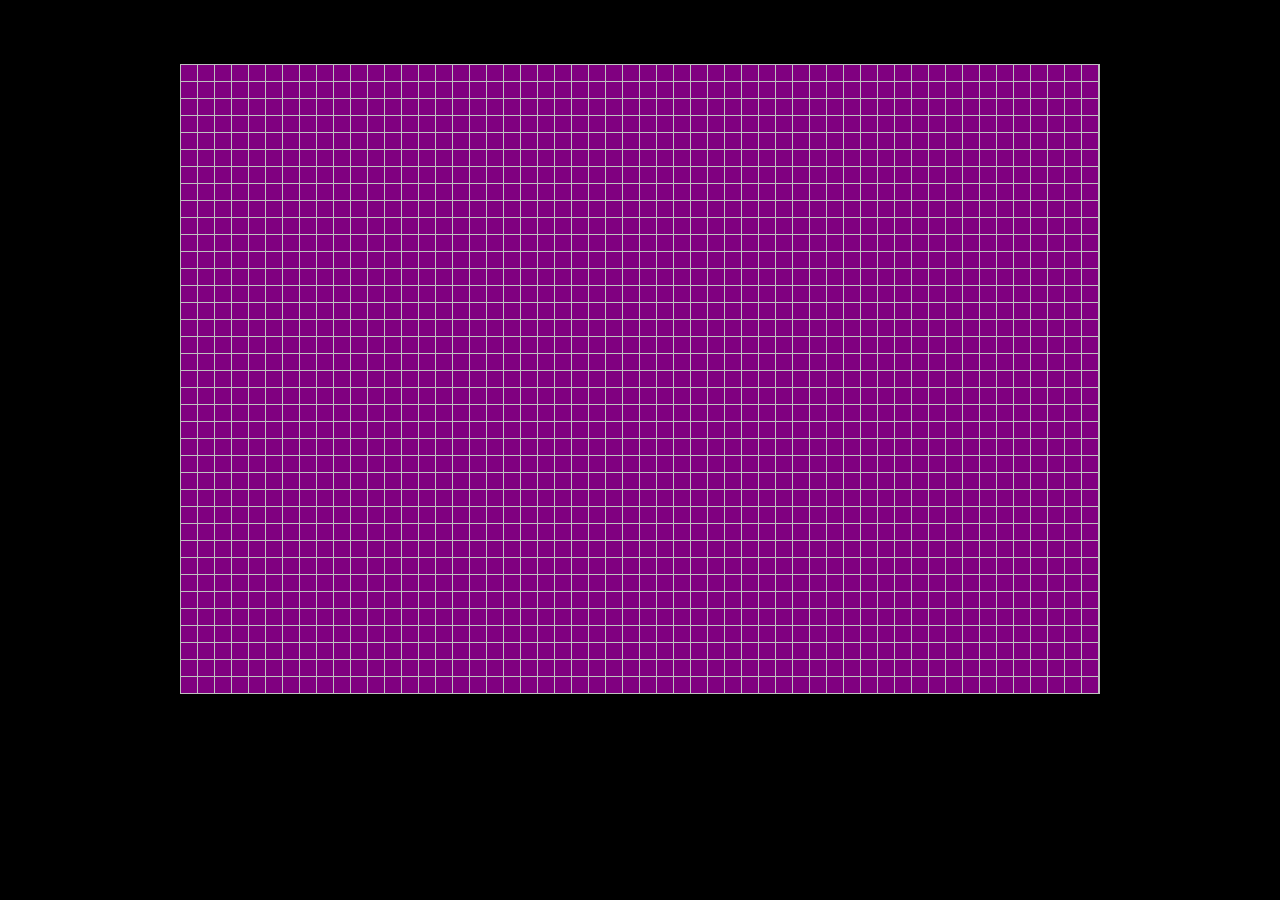
==== index.html @ d8445f6a "add files" ====
<!DOCTYPE html>
<html lang="en">
<head>
  <meta charset="UTF-8">
  <title>Game Map Generation</title>
  <link rel="stylesheet" href="./src/css/main.css">
  <script type="import">
    {
      'imports': {
        'Engine': "./src/js/lib/engine.js"
      }
    }
  </script>
</head>
<body>
  <div id="game">
    <canvas id="game-canvas"></canvas>
  </div>
  <script type="module" src="./src/js/main.js"></script>
</body>
</html>
---- src/css/main.css ----
body {
  background-color: black;
  padding: 0;
  margin: 0;
  width: 100vw;
  height: 100vh;
}

#game {
  display: flex;
  justify-content: center;
  padding: 4rem 0;
}
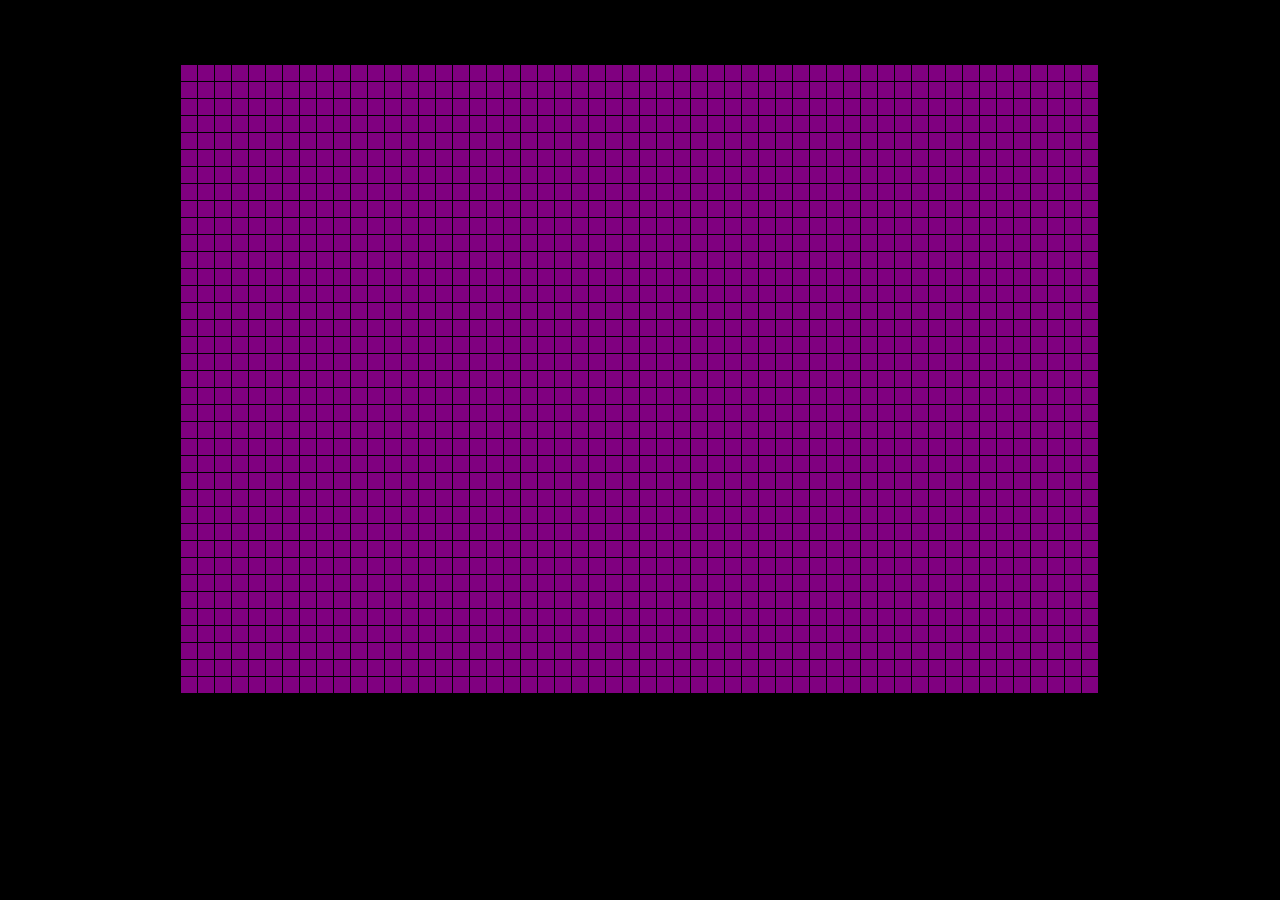
==== commit 776ded1a: "Minor engine changes" ====
--- a/index.html
+++ b/index.html
@@ -4,13 +4,6 @@
   <meta charset="UTF-8">
   <title>Game Map Generation</title>
   <link rel="stylesheet" href="./src/css/main.css">
-  <script type="import">
-    {
-      'imports': {
-        'Engine': "./src/js/lib/engine.js"
-      }
-    }
-  </script>
 </head>
 <body>
   <div id="game">
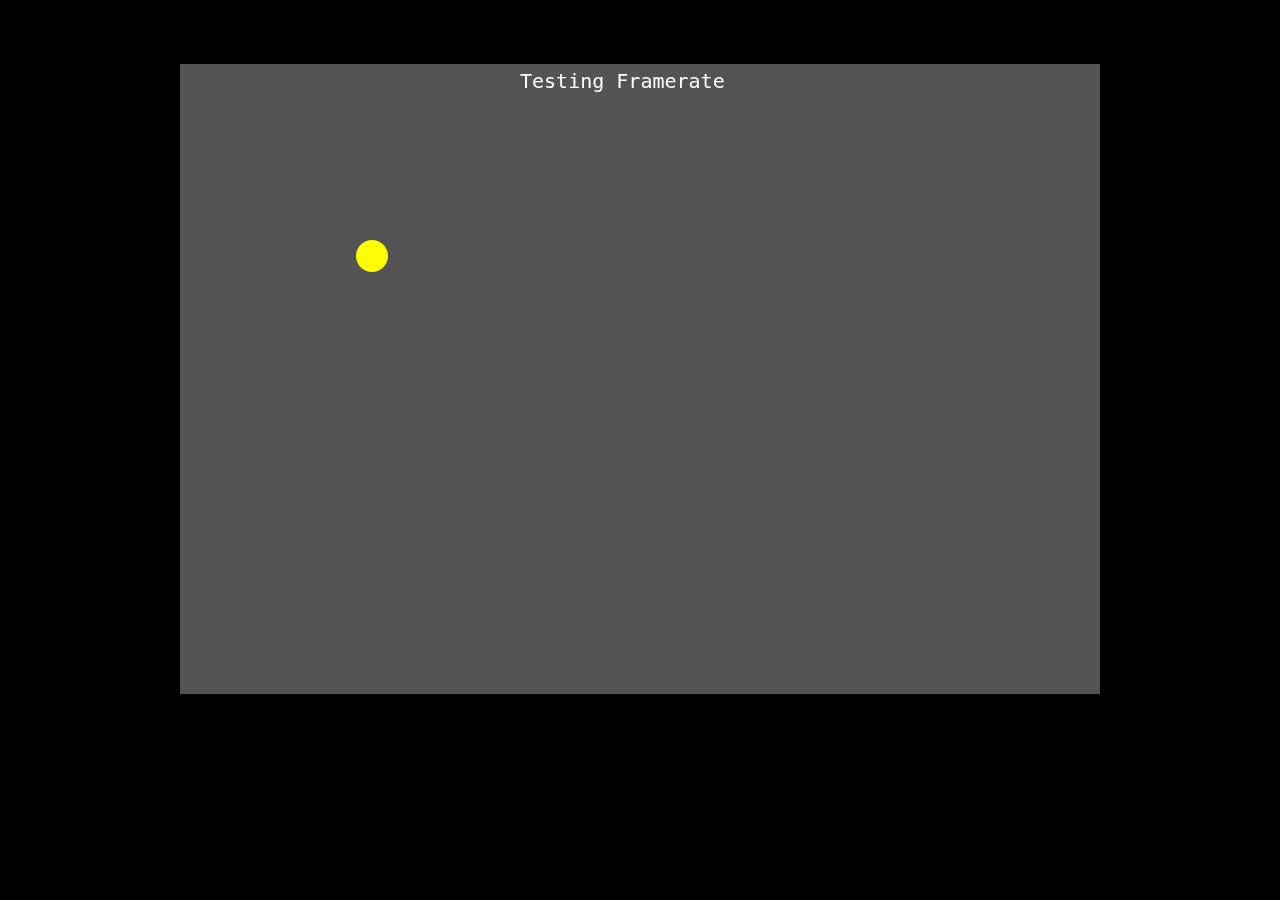
==== commit 375338c7: "Minor for engine" ====
--- a/index.html
+++ b/index.html
@@ -2,7 +2,7 @@
 <html lang="en">
 <head>
   <meta charset="UTF-8">
-  <title>Game Map Generation</title>
+  <title>Testing</title>
   <link rel="stylesheet" href="./src/css/main.css">
 </head>
 <body>
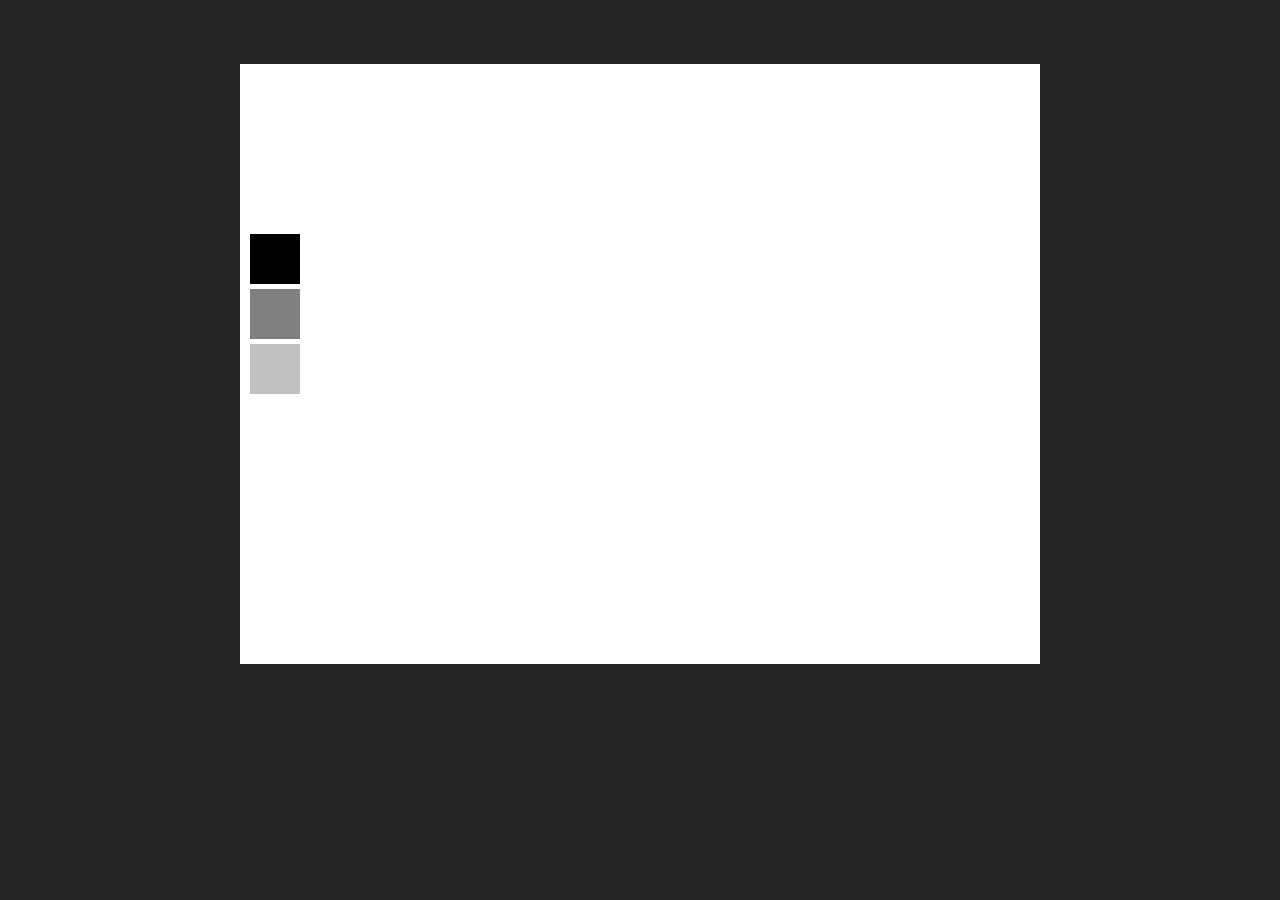
==== commit 0f1fb7a5: "Implementation for new version of engine" ====
--- a/index.html
+++ b/index.html
@@ -4,11 +4,12 @@
   <meta charset="UTF-8">
   <title>Testing</title>
   <link rel="stylesheet" href="./src/css/main.css">
+  <script src="./src/js/lib/chain.js"></script>
 </head>
 <body>
   <div id="game">
     <canvas id="game-canvas"></canvas>
   </div>
-  <script type="module" src="./src/js/main.js"></script>
+  <script src="./src/js/test.js"></script>
 </body>
 </html>--- a/src/css/main.css
+++ b/src/css/main.css
@@ -1,5 +1,5 @@
 body {
-  background-color: black;
+  background-color: #242424;
   padding: 0;
   margin: 0;
   width: 100vw;
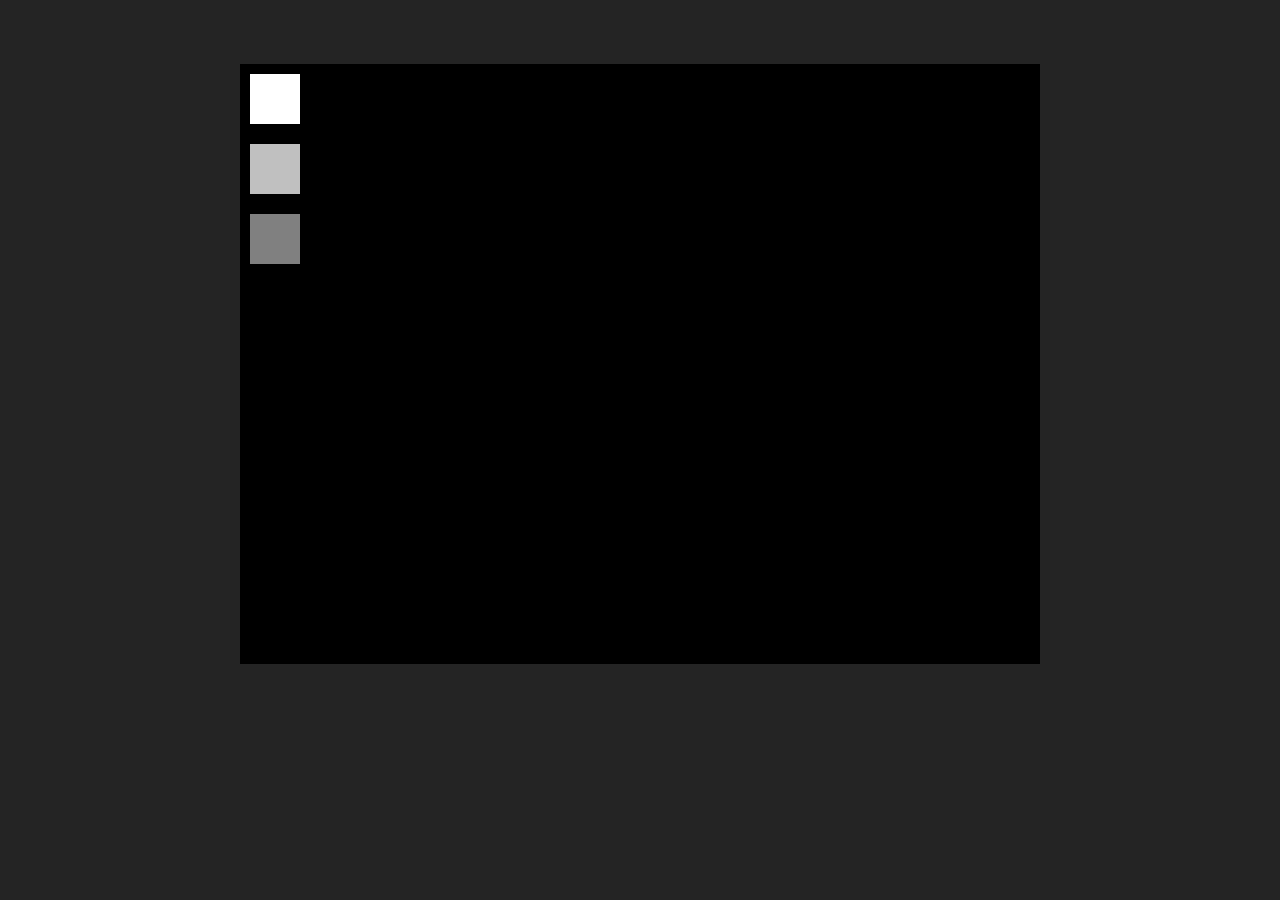
==== commit e1a3482e: "updated chain.js and README.md" ====
--- a/index.html
+++ b/index.html
@@ -4,12 +4,11 @@
   <meta charset="UTF-8">
   <title>Testing</title>
   <link rel="stylesheet" href="./src/css/main.css">
-  <script src="./src/js/lib/chain.js"></script>
 </head>
 <body>
   <div id="game">
     <canvas id="game-canvas"></canvas>
   </div>
-  <script src="./src/js/test.js"></script>
+  <script type="module" src="./src/js/test.js"></script>
 </body>
 </html>